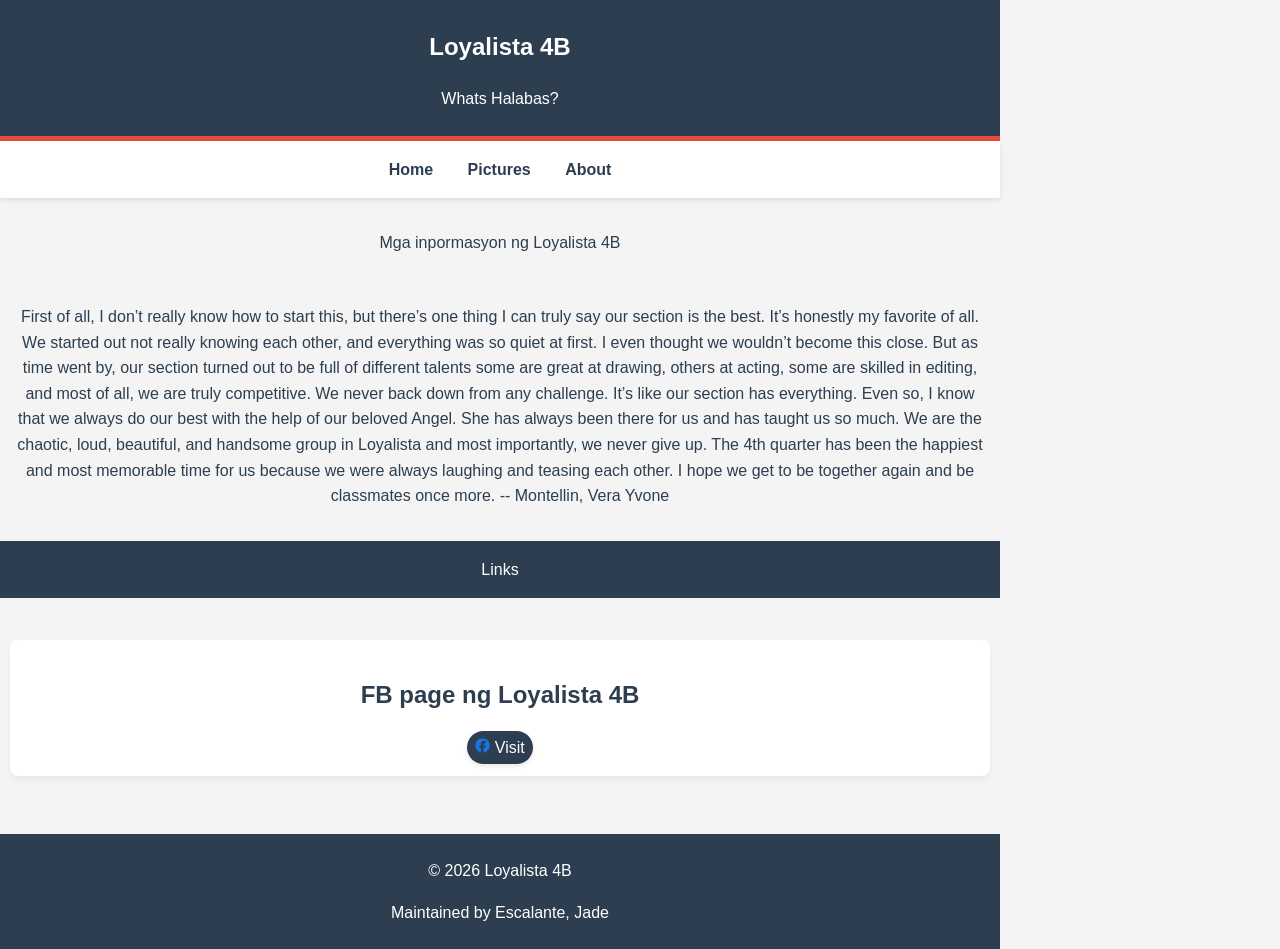
==== about.html @ 09ded412 "Uplaod All Files" ====
<!DOCTYPE html>
<html lang="en">
<head>
    <meta charset="UTF-8">
    <meta name="viewport" content="width=device-width, initial-scale=1.0">
    <title>Loyalista 4B | About</title>
    <link rel="stylesheet" href="style.css">
    <link rel="icon" href="images/loyalista-logo.jpg">
</head>
<body>
    <header>
        <div>
            <strong>
                <h2>Loyalista 4B</h2>
            </strong>
            <p>Whats Halabas?</p>         
        </div>
    </header>
    <nav>
                <a href="index.html">
                    Home
                </a>
                <a href="pictures.html">
                    Pictures
                </a>
                <a href="#">
                    About
                </a>
            </nav>
            <p class="paragraph">Mga inpormasyon ng Loyalista 4B</p>
            <p class="paragraph">
                First of all, I don’t really know how to start this, but there’s one thing I can truly say our section is the best. It’s honestly my favorite of all.
We started out not really knowing each other, and everything was so quiet at first. I even thought we wouldn’t become this close. But as time went by, our section turned out to be full of different talents some are great at drawing, others at acting, some are skilled in editing, and most of all, we are truly competitive. We never back down from any challenge. It’s like our section has everything.
Even so, I know that we always do our best with the help of our beloved Angel. She has always been there for us and has taught us so much. We are the chaotic, loud, beautiful, and handsome group in Loyalista and most importantly, we never give up.
The 4th quarter has been the happiest and most memorable time for us because we were always laughing and teasing each other. I hope we get to be together again and be classmates once more.
-- Montellin, Vera Yvone
            </p>
            <p class="memes">Links</p>
            <section class="container">
                
                <div class="link">
                    <h2>FB page ng Loyalista 4B</h2>
                    
                    <a href="https://www.facebook.com/share/1Dy8wpBNPb/">
                    <img src="images/fb.png" class="icon">
                    Visit
                    </a>
                </div>
            </section>
</body>
<footer>
        <p>&copy; 2026 Loyalista 4B</p>
        <p>Maintained by Escalante, Jade</p>
    </footer>
</html>
---- style.css ----
:root {
            --primary: #2c3e50;
            --accent: #e74c3c;
            --light: #ecf0f1;
        }

body {
            font-family: 'Segoe UI', Tahoma, Geneva, Verdana, sans-serif;
            margin: 0;
            background-color: #f4f4f4;
            color: var(--primary);
            line-height: 1.6;
            max-width: 1000px;
        }

header {
            background: var(--primary);
            color: white;
            padding: .5rem;
            text-align: center;
            border-bottom: 5px solid var(--accent);
            
        }

nav {
            background: #fff;
            padding: 1rem;
            text-align: center;
            position: sticky;
            top: 0;
            box-shadow: 0 2px 5px rgba(0,0,0,0.1);
        }

nav a {
            margin: 0 15px;
            text-decoration: none;
            color: var(--primary);
            font-weight: bold;
            transition: 0.3s;
        }

nav a:hover {
            color: var(--accent);
        }
        
footer {
            text-align: center;
            padding: .5rem;
            background: var(--primary);
            color: white;
            margin-top: .5rem;
        }
.section img {
            hight: 40%;
            width: 100%;
        }
.section {
            background: white;
            margin-bottom: 1rem;
            border-radius: 8px;
            box-shadow: 0 4px 6px rgba(0,0,0,0.05);
            padding: 1rem;
            text-align: center;
            display: flex;
            flex-direction: column;
            justify-content: space-between;
        }
                
.container {
            margin: 2rem auto;
            padding: 10px;
        }
.paragraph {
            text-align: center;
            padding: 1rem;
        }
.memes {
    text-align: center;
    background: var(--primary);
    color: white;
    padding: 1rem;
}
.link img {
    height: 15px;
    width: 15px;
}
.link {
            background: white;
            margin-bottom: 1rem;
            border-radius: 8px;
            box-shadow: 0 4px 6px rgba(0,0,0,0.05);
            padding: 1rem;
            text-align: center;
        }
        
.link a {
    background: var(--primary);
    color: white;
    box-shadow: 0 2px 5px rgba(0,0,0,0.1);
    text-decoration: none;
    padding: 8px;
    border-radius: 20px;
}
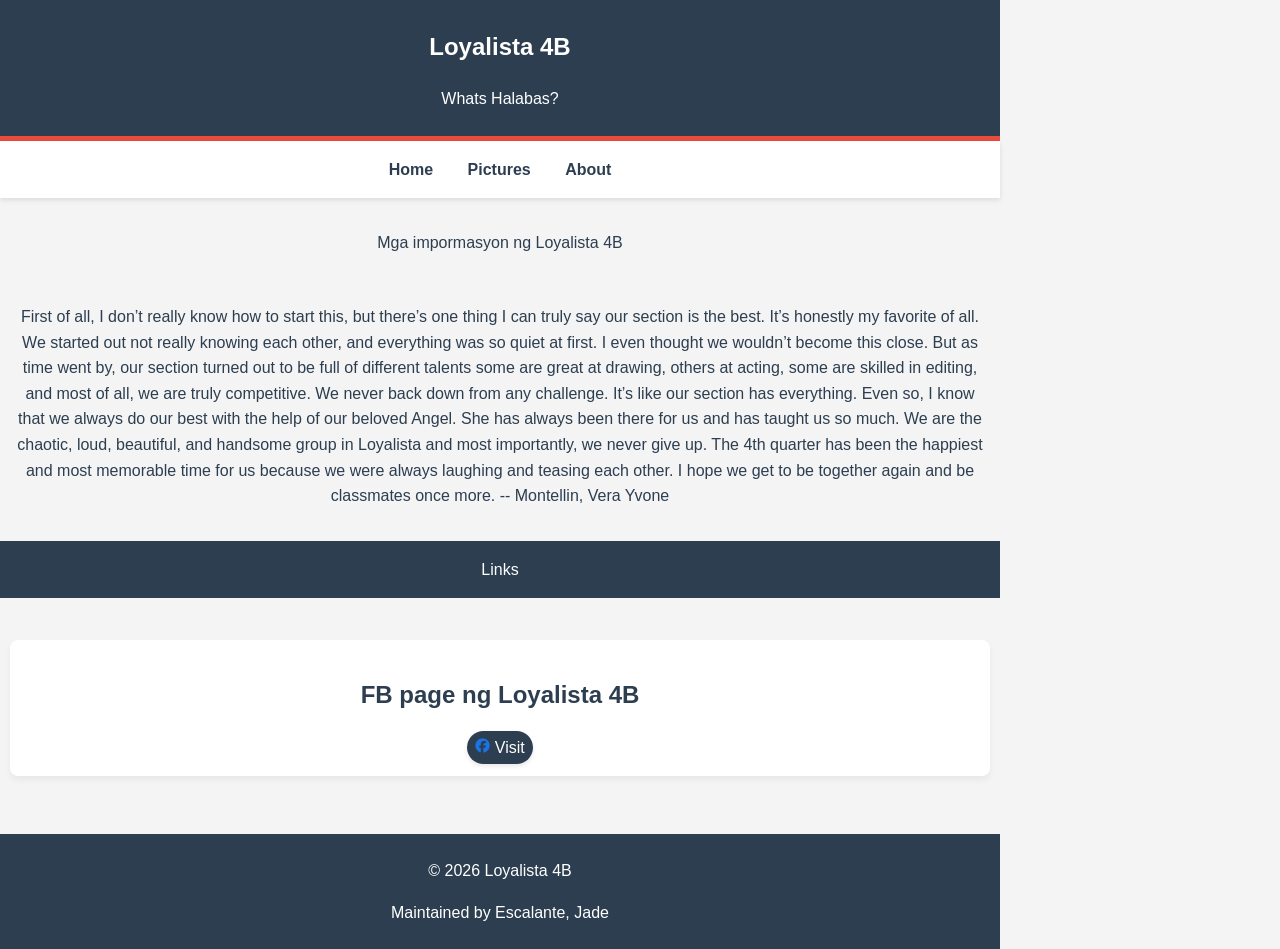
==== commit 7f394420: "Fix typo in 'impormasyon' in about.html" ====
--- a/about.html
+++ b/about.html
@@ -27,7 +27,7 @@
                     About
                 </a>
             </nav>
-            <p class="paragraph">Mga inpormasyon ng Loyalista 4B</p>
+            <p class="paragraph">Mga impormasyon ng Loyalista 4B</p>
             <p class="paragraph">
                 First of all, I don’t really know how to start this, but there’s one thing I can truly say our section is the best. It’s honestly my favorite of all.
 We started out not really knowing each other, and everything was so quiet at first. I even thought we wouldn’t become this close. But as time went by, our section turned out to be full of different talents some are great at drawing, others at acting, some are skilled in editing, and most of all, we are truly competitive. We never back down from any challenge. It’s like our section has everything.
@@ -52,4 +52,4 @@
         <p>&copy; 2026 Loyalista 4B</p>
         <p>Maintained by Escalante, Jade</p>
     </footer>
-</html>+</html>
--- a/style.css
+++ b/style.css
@@ -100,4 +100,30 @@
     text-decoration: none;
     padding: 8px;
     border-radius: 20px;
-}+}
+.arrow {
+    text-decoration: none;
+    margin-right: 15px;
+    text-align: right;
+    position: sticky;
+    bottom: 30px;
+}
+.arrow img {
+    height: 18px;
+    width: 18px;
+}
+
+.arrow a {
+            text-decoration: none;
+            color: var(--primary);
+            font-weight: bold;
+            transition: 0.3s;
+        }
+
+.arrow a:hover {
+            color: var(--accent);
+        }
+        
+.nav1 {
+    text-align: right;
+}
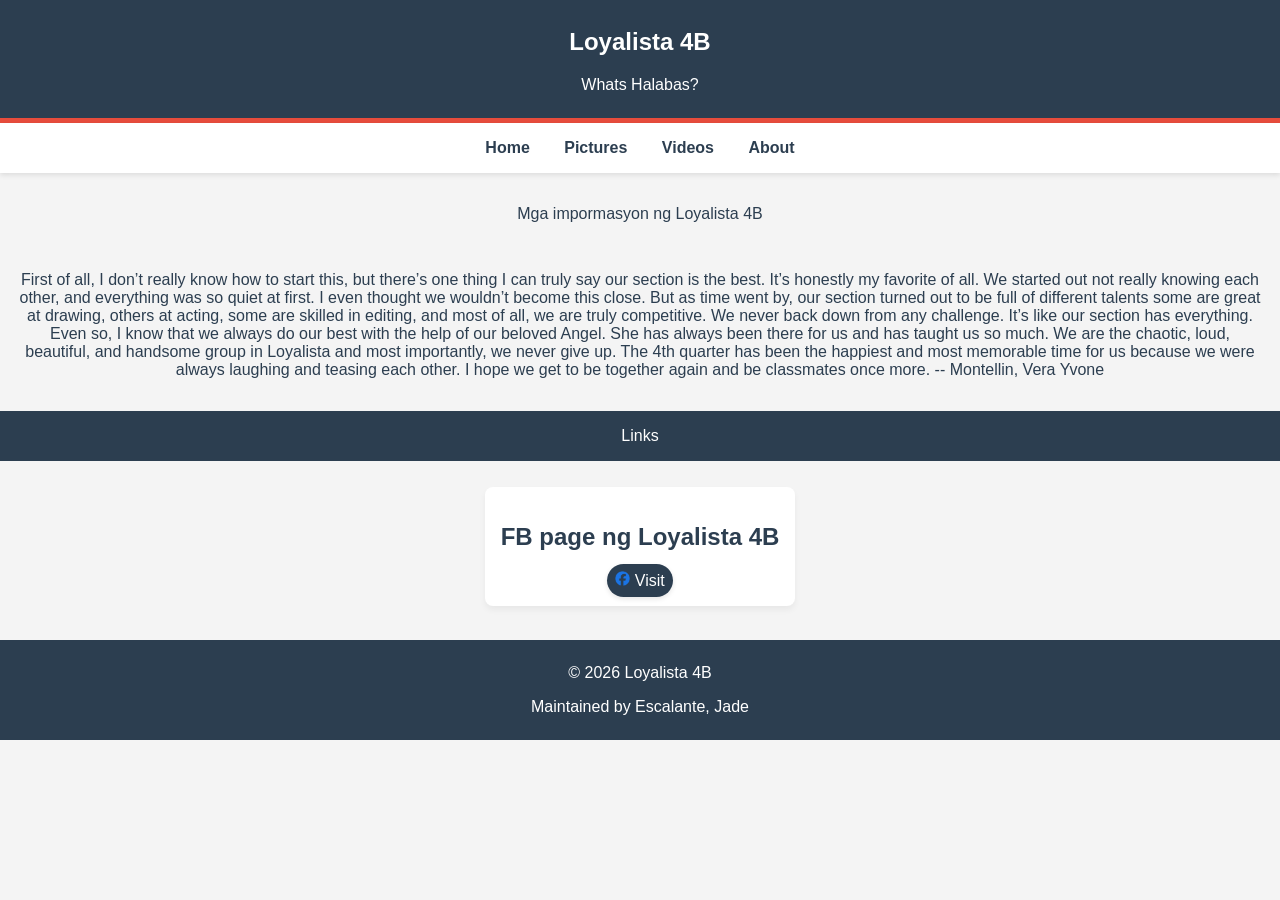
==== commit 3f031e5c: "Update about.html" ====
--- a/about.html
+++ b/about.html
@@ -23,6 +23,9 @@
                 <a href="pictures.html">
                     Pictures
                 </a>
+              <a href="videos.html">
+        Videos
+      </a>
                 <a href="#">
                     About
                 </a>
--- a/style.css
+++ b/style.css
@@ -9,10 +9,8 @@
             margin: 0;
             background-color: #f4f4f4;
             color: var(--primary);
-            line-height: 1.6;
-            max-width: 1000px;
         }
-
+        
 header {
             background: var(--primary);
             color: white;
@@ -51,46 +49,52 @@
             margin-top: .5rem;
         }
 .section img {
-            hight: 40%;
+            height: auto;
             width: 100%;
         }
 .section {
             background: white;
-            margin-bottom: 1rem;
             border-radius: 8px;
             box-shadow: 0 4px 6px rgba(0,0,0,0.05);
             padding: 1rem;
             text-align: center;
-            display: flex;
-            flex-direction: column;
-            justify-content: space-between;
+            flex-direction: column;       
+            justify-content: center;
+            max-width: 300px;
+            margin: 1rem;
         }
                 
 .container {
-            margin: 2rem auto;
             padding: 10px;
+            display: flex;
+            flex-wrap: wrap;            
+            justify-content: center;
         }
+
 .paragraph {
             text-align: center;
             padding: 1rem;
         }
+
 .memes {
     text-align: center;
     background: var(--primary);
     color: white;
     padding: 1rem;
 }
+
 .link img {
     height: 15px;
     width: 15px;
 }
+
 .link {
-            background: white;
-            margin-bottom: 1rem;
-            border-radius: 8px;
-            box-shadow: 0 4px 6px rgba(0,0,0,0.05);
-            padding: 1rem;
-            text-align: center;
+    background: white;
+    margin-bottom: 1rem;
+    border-radius: 8px;
+    box-shadow: 0 4px 6px rgba(0,0,0,0.05);
+    padding: 1rem;
+    text-align: center;
         }
         
 .link a {
@@ -125,5 +129,53 @@
         }
         
 .nav1 {
-    text-align: right;
+    border-top: 4px solid #2c3e50;
 }
+
+div.gallery {
+  border: 2px solid #ccc;
+  margin-top: 1rem;          
+}
+
+div.gallery:hover {
+  border: 1px solid #777;
+}
+
+div.gallery img {
+  width: 100%;
+  height: auto;
+}
+
+div.desc {
+  padding: 15px;
+  text-align: center;
+}
+
+* {
+  box-sizing: border-box;
+}
+
+.responsive {
+  padding: 0 6px;
+  float: left;
+  width: 25%;
+}
+
+@media only screen and (max-width: 700px) {
+  .responsive {
+    width: 50%;
+    margin: 6px 0;
+  }
+}
+
+@media only screen and (max-width: 500px) {
+  .responsive {
+    width: 100%;
+  }
+}
+
+.clearfix:after {
+  content: "";
+  display: table;
+  clear: both;
+}
